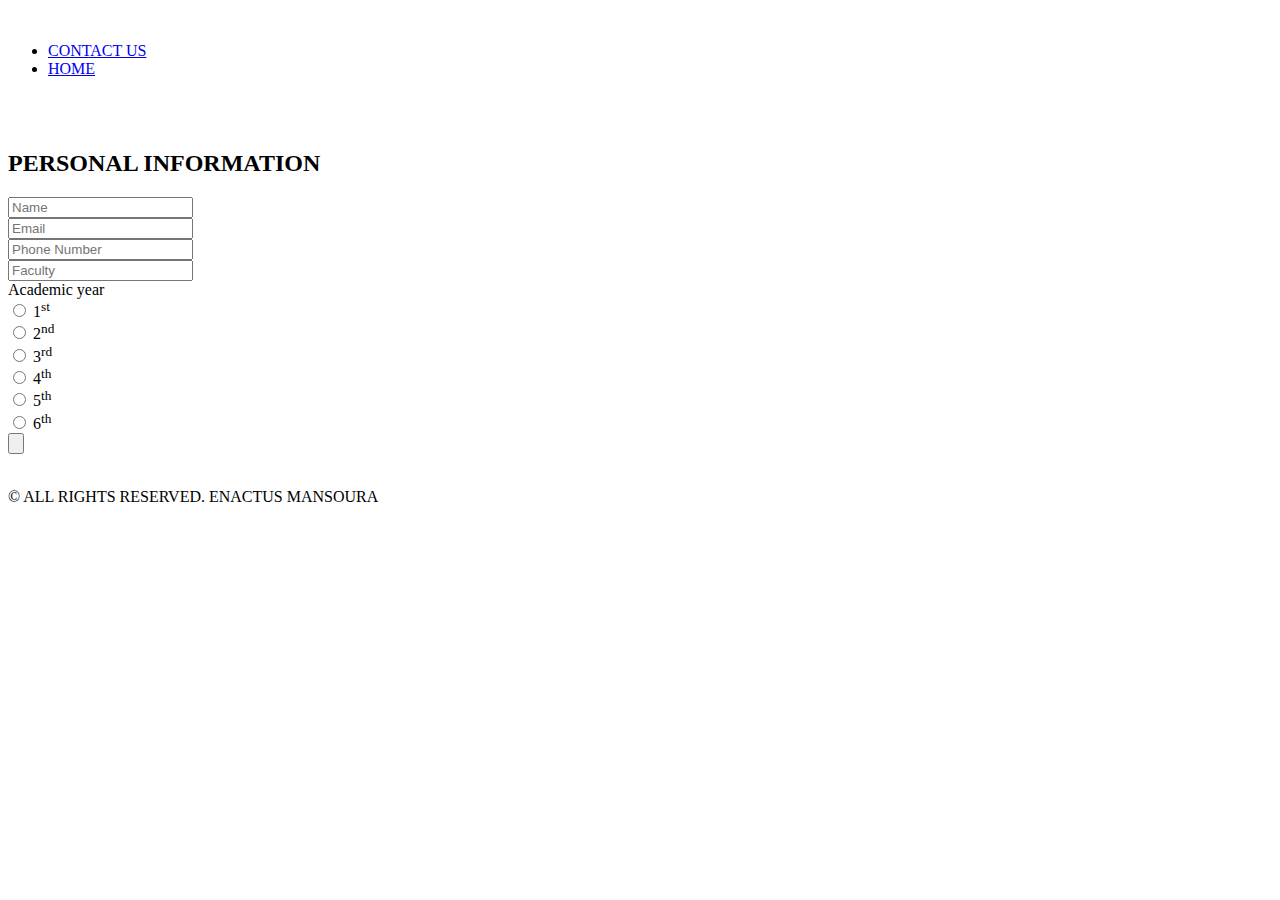
==== index.html @ 764fa782 "update index.html" ====
<!DOCTYPE html>
<html lang="en">
    <head>
    <meta charset="UTF-8" />
    <meta http-equiv="X-UA-Compatible" content="IE=edge" />
    <meta name="viewport" content="width=device-width, initial-scale=1.0" />
    <title>Application Form - Milestone 2023</title>
    <link rel="shortcut icon" href="assets/favicon.ico" type="image/x-icon">
    <link rel="icon" href="assets/favicon.ico" type="image/x-icon">                
    <link href="https://cdn.jsdelivr.net/npm/bootstrap@5.2.2/dist/css/bootstrap.min.css" rel="stylesheet" integrity="sha384-Zenh87qX5JnK2Jl0vWa8Ck2rdkQ2Bzep5IDxbcnCeuOxjzrPF/et3URy9Bv1WTRi" crossorigin="anonymous">
    <script src="https://cdn.jsdelivr.net/npm/bootstrap@5.2.2/dist/js/bootstrap.bundle.min.js" integrity="sha384-OERcA2EqjJCMA+/3y+gxIOqMEjwtxJY7qPCqsdltbNJuaOe923+mo//f6V8Qbsw3" crossorigin="anonymous"></script>
    <link rel="stylesheet" href="style/style.css?v=2">
    <!-- Google tag (gtag.js) -->
    <script async src="https://www.googletagmanager.com/gtag/js?id=G-HJ6JGQN55H"></script>
    <script>
    window.dataLayer = window.dataLayer || [];
    function gtag(){dataLayer.push(arguments);}
    gtag('js', new Date());
    gtag('config', 'G-HJ6JGQN55H');
    </script>
    </head>
    <body>
        <div class="heading">

            <!--NAV START-->

            <div class="nav p-4">
                <div id="logo">
                    <img src="assets/enactus logo.png" alt="">
                </div>
                <ul>
                    <li id="contact">
                        <a id="maillink" href="mailto:info@enactusmans.com">CONTACT US</a>
                    </li>

                    <li id="home">
                        <a id="homelink" href="https://enactusmans.com/">HOME</a>
                    </li>
                </ul>
            </div>

            <!--NAV END-->

            <!-- SLIDER START-->

            <div class="slider">
                <div class="scroll-parent">
                    <div class="scroll-element primary sliderimg">
                      <img src="assets/slider.png"alt=""/>
                      <img src="assets/slider.png"alt=""/>
                      <img src="assets/slider.png"alt=""/>
                      <img src="assets/slider.png"alt=""/>
                      <img src="assets/slider.png"alt=""/>
                      <img src="assets/slider.png"alt=""/>
                      <img src="assets/slider.png"alt=""/>
                      <img src="assets/slider.png"alt=""/>
                      <img src="assets/slider.png"alt=""/>
                      <img src="assets/slider.png"alt=""/>
                      <img src="assets/slider.png"alt=""/>
                      <img src="assets/slider.png"alt=""/>
                      <img src="assets/slider.png"alt=""/>
                      <img src="assets/slider.png"alt=""/>
                      <img src="assets/slider.png"alt=""/>
                      <img src="assets/slider.png"alt=""/>
                      <img src="assets/slider.png"alt=""/>
                    </div>
                    <!-- <div class="scroll-element secondary sliderimg">
                      <img src="assets/slider.png"alt=""/>
                      <img src="assets/slider.png"alt=""/>
                      <img src="assets/slider.png"alt=""/>
                    </div> -->
                  </div>
                <!-- <div class="sliderimg">
                    <img src="assets/slider.png" alt="">
                </div>
                <div class="sliderimg">
                    <img src="assets/slider.png" alt="">
                </div>
                <div class="sliderimg">
                    <img src="assets/slider.png" alt="">
                </div>
                <div class="sliderimg">
                    <img src="assets/slider.png" alt="">
                </div> -->
            </div>
            <!-- SLIDER END-->

            <!--FIRST ILLUSTRATION START-->

            <div class="firstill">
                <!-- <img src="assets/firstill.png" alt=""> -->
                <!-- <div class="eye">
                    <div class="eye1"></div>
                    <div class="eye2"></div>
                </div> -->

                <!-- <div class="eyes">
                    <img src="assets/eyesfull.png" alt="">
                </div> -->

            </div>

            <!--FIRST ILLUSTRATION END-->

            <!--SECOND ILLUSTRATION START-->

            <div class="secondill">
                <picture>
                    <source srcset="assets/secondill.png" media="(min-width:575px)" alt="">
                    <img src="assets/secondill sm.png" alt="">
                </picture>
            </div>

            <!--SECOND ILLUSTRATION END-->

        </div>

        <div class="main pb-0">

            <!-- ALL Sections -->

            <div class="all">

                <!-- PERSONAL Section -->

                <div id="first" class="form pt-lg-5 pt-md-5 pe-lg-5 pe-md-5 ps-lg-5 ps-md-5 pb-lg-5 pb-md-5 " onclick="shadow()">

                    <h2 class="mb-4">PERSONAL INFORMATION</h2>

                    <form action="submit.php" method="post">
                        <div class="mb-2">
                        <input
                            type="text"
                            class="form-control"
                            id="name" name="name" placeholder="Name" required/>
                        </div>
                
                        <div class="mb-2">
                        <input
                            type="email"
                            class="form-control"
                            id="email" name="email" placeholder="Email" required/>
                        </div>

                        <div class="row">
                    
                            <div class="col-lg col-md mb-2">
                            <input
                                type="number"
                                pattern="/^-?\d+\.?\d*$/" 
                                class="form-control"
                                id="phone" name="phone" placeholder="Phone Number" required/>
                            </div>
                        </div>

                        <div class="mb-2">
                        <input
                            type="text"
                            class="form-control"
                            id="faculty" name="faculty" placeholder="Faculty" required/>
                        </div>

                        <label  class="form-label mt-2">Academic year </label><br>

                        <div class="year">
                            <div class="form-check form-check-inline">
                                    <input class="form-check-input" type="radio" name="year" id="first" value="1st" required>
                                    <label class="form-check-label" for="first" style="margin-left: 0px;margin-right: 10px;">
                                        1<sup>st</sup>
                                    </label>
                                </div>

                            <div class="form-check form-check-inline">
                                <input class="form-check-input" type="radio" name="year" id="second" value="2nd">
                                <label class="form-check-label" for="second" style="margin-left: 0px;margin-right: 10px;">
                                    2<sup>nd</sup>
                                </label>
                            </div>
                    
                            <div class="form-check form-check-inline">
                                <input class="form-check-input" type="radio" name="year" id="third" value="3rd">
                                <label class="form-check-label" for="third" style="margin-left: 0px; margin-right: 10px;">
                                    3<sup>rd</sup>
                                </label>
                            </div>
                    
                            <div class="form-check form-check-inline">
                                <input class="form-check-input" type="radio" name="year" id="fourth" value="4th"> 
                                <label class="form-check-label" for="fourth" style="margin-left: 0px;margin-right: 10px;">
                                    4<sup>th</sup>
                                </label>
                            </div>
                    
                            <div class="form-check form-check-inline">
                                <input class="form-check-input" type="radio" name="year" id="fifth" value="5th">
                                <label class="form-check-label" for="fifth" style="margin-left: 0px;">
                                5<sup>th</sup>
                            </label>
                            </div>

                            <div class="form-check form-check-inline">
                                <input class="form-check-input" type="radio" name="year" id="sixth" value="6th">
                                <label class="form-check-label" for="sixth" style="margin-left: 0px;">
                                    6<sup>th</sup>
                                </label>
                                </div>
                        </div>

                </div>

                <!-- SUBMIT BUTTON-->
                <button type="submit" id="submit" class="submit" onclick="shadow5()">
                    <img src="assets/SUBMIT.png" alt="">
                </button>

                </form>     

                </div>

                <!-- FOOTER -->

                <div class="footer mb-0">
                    <div class="social" id="contact">
                        <a href="https://instagram.com/enactusmans/" target="_blank"><img src="assets/instagram.png" alt=""></a>
                        <a href="https://facebook.com/EnactusMansouraUniversity/" target="_blank"><img src="assets/facebook.png" alt=""></a>
                        <a href="https://twitter.com/enactusmans" target="_blank"><img src="assets/twitter.png" alt=""></a>
                     </div>
                    <p class="mb-0">© ALL RIGHTS RESERVED. ENACTUS MANSOURA</p>
                </div>
        </div>

    <script>
        document.getElementById('logo').addEventListener('click',home);
        document.getElementById('contact').addEventListener('click',mail);
        function mail(){
                window.location.href = "mailto:info@enactusmans.com"
                console.log("ag")
            }
        document.getElementById('home').addEventListener('click',home);
        function home(){
                window.location.href = "https://www.enactusmans.com"
            }

        document.getElementById('home').addEventListener('mouseover',invert);
        function invert(){
            document.getElementById('homelink').style.color='var(--primary-color)'
        }
        document.getElementById('home').addEventListener('mouseleave',invertback);
        function invertback(){
            document.getElementById('homelink').style.color='var(--secondary-color)'
        }

        document.getElementById('contact').addEventListener('mouseover',invert2);
        function invert2(){
            document.getElementById('maillink').style.color='var(--primary-color)'
        }
        document.getElementById('contact').addEventListener('mouseleave',invertback2);
        function invertback2(){
            document.getElementById('maillink').style.color='var(--secondary-color)'
        }

    </script>

    <script>
        function shadow(){
            document.getElementById("first").style.boxShadow = "-6px 5px black"
        }

        function shadow2(){
            document.getElementById("secondd").style.boxShadow = "-6px 5px black"
        }

        function shadow3(){
            document.getElementById("thirdd").style.boxShadow = "-6px 5px black"
        }

        function shadow4(){
            document.getElementById("fourthh").style.boxShadow = "-6px 5px black"
        }
        
        function shadow5(){
            document.getElementById("submit").style.boxShadow = "-6px 5px var(--primary-color)"
        }
    </script>

    <script>
        function auto_grow(element) {
        element.style.height="auto";
        element.style.height = (element.scrollHeight+2)+"px";
        }
    </script>

    </body>
</html>
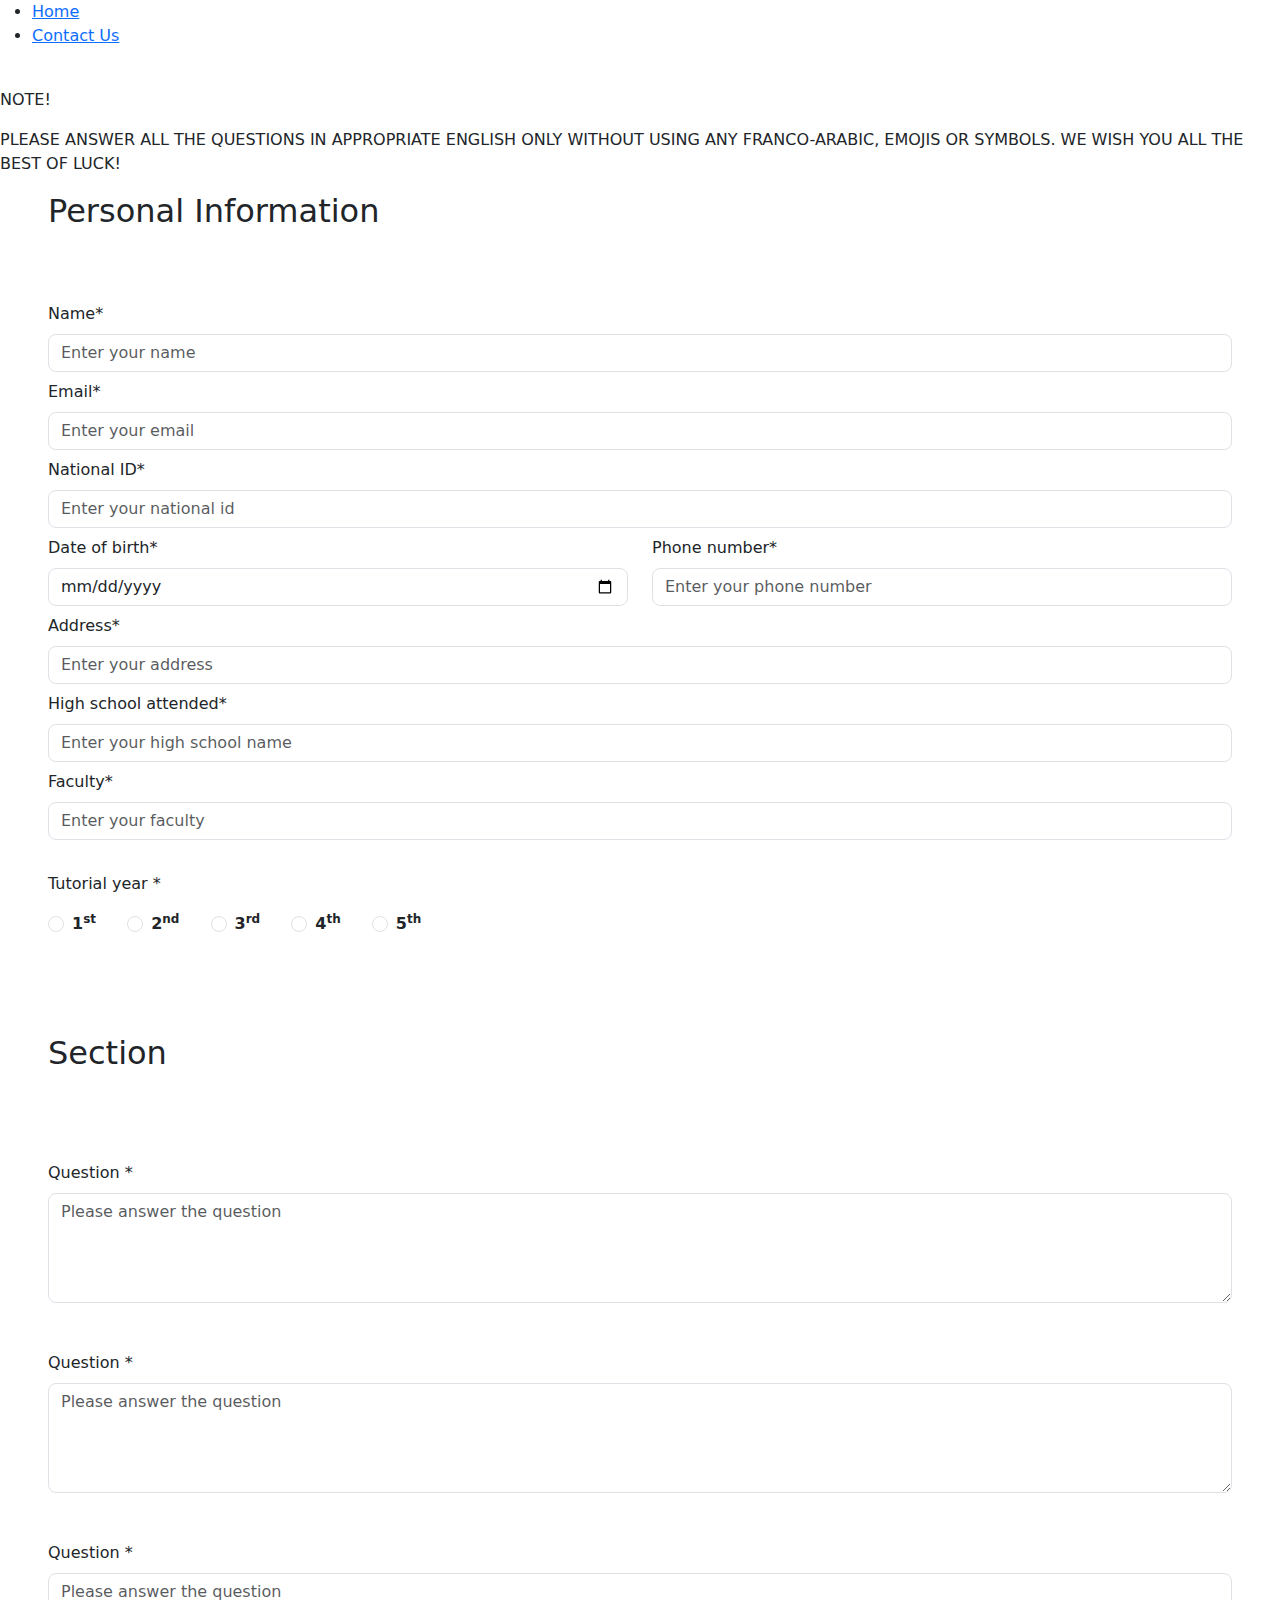
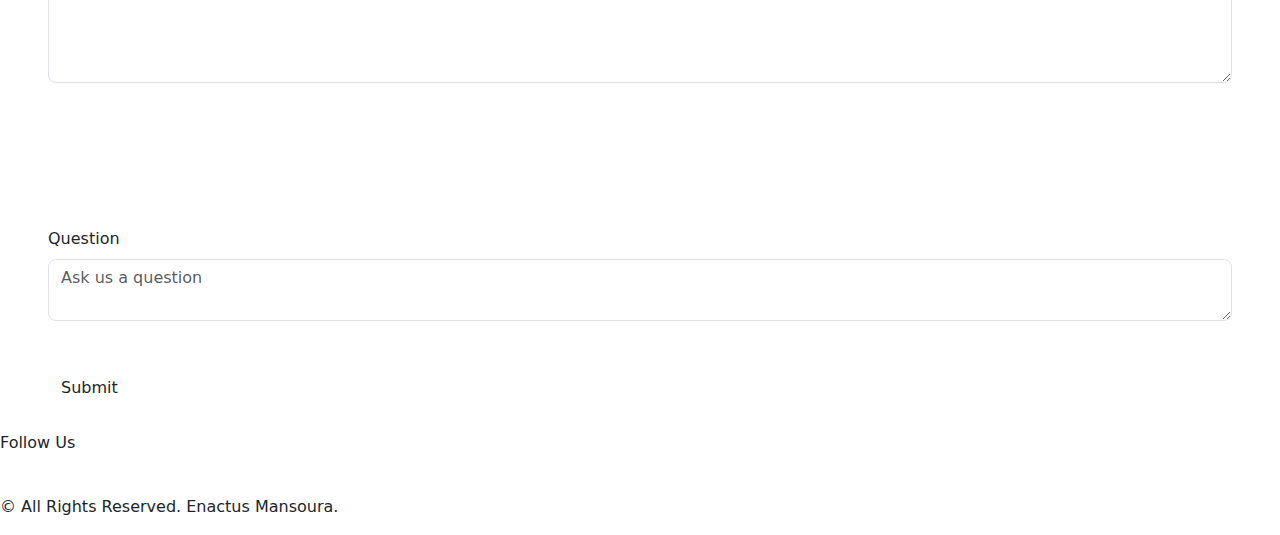
==== commit 04e0acfc: "Bootstrap CDN removed and imported locally" ====
--- a/index.html
+++ b/index.html
@@ -1,294 +1,216 @@
 <!DOCTYPE html>
 <html lang="en">
-    <head>
+  <head>
     <meta charset="UTF-8" />
     <meta http-equiv="X-UA-Compatible" content="IE=edge" />
     <meta name="viewport" content="width=device-width, initial-scale=1.0" />
-    <title>Application Form - Milestone 2023</title>
+    <title>Application Form - Enactus Mansoura</title>
     <link rel="shortcut icon" href="assets/favicon.ico" type="image/x-icon">
-    <link rel="icon" href="assets/favicon.ico" type="image/x-icon">                
-    <link href="https://cdn.jsdelivr.net/npm/bootstrap@5.2.2/dist/css/bootstrap.min.css" rel="stylesheet" integrity="sha384-Zenh87qX5JnK2Jl0vWa8Ck2rdkQ2Bzep5IDxbcnCeuOxjzrPF/et3URy9Bv1WTRi" crossorigin="anonymous">
-    <script src="https://cdn.jsdelivr.net/npm/bootstrap@5.2.2/dist/js/bootstrap.bundle.min.js" integrity="sha384-OERcA2EqjJCMA+/3y+gxIOqMEjwtxJY7qPCqsdltbNJuaOe923+mo//f6V8Qbsw3" crossorigin="anonymous"></script>
+    <link rel="icon" href="assets/favicon.ico" type="image/x-icon">
+    <link rel="preconnect" href="https://fonts.googleapis.com">
+    <link rel="preconnect" href="https://fonts.gstatic.com" crossorigin>
+    <link href="https://fonts.googleapis.com/css2?family=Montserrat:wght@400;600;700&display=swap" rel="stylesheet">
+    <link rel="stylesheet" href="style/bootstrap.min.css">
+    <script src="script/bootstrap.bundle.min.js"></script>
     <link rel="stylesheet" href="style/style.css?v=2">
-    <!-- Google tag (gtag.js) -->
-    <script async src="https://www.googletagmanager.com/gtag/js?id=G-HJ6JGQN55H"></script>
-    <script>
-    window.dataLayer = window.dataLayer || [];
-    function gtag(){dataLayer.push(arguments);}
-    gtag('js', new Date());
-    gtag('config', 'G-HJ6JGQN55H');
-    </script>
-    </head>
-    <body>
-        <div class="heading">
-
-            <!--NAV START-->
-
-            <div class="nav p-4">
-                <div id="logo">
-                    <img src="assets/enactus logo.png" alt="">
-                </div>
-                <ul>
-                    <li id="contact">
-                        <a id="maillink" href="mailto:info@enactusmans.com">CONTACT US</a>
-                    </li>
-
-                    <li id="home">
-                        <a id="homelink" href="https://enactusmans.com/">HOME</a>
-                    </li>
-                </ul>
-            </div>
-
-            <!--NAV END-->
-
-            <!-- SLIDER START-->
-
-            <div class="slider">
-                <div class="scroll-parent">
-                    <div class="scroll-element primary sliderimg">
-                      <img src="assets/slider.png"alt=""/>
-                      <img src="assets/slider.png"alt=""/>
-                      <img src="assets/slider.png"alt=""/>
-                      <img src="assets/slider.png"alt=""/>
-                      <img src="assets/slider.png"alt=""/>
-                      <img src="assets/slider.png"alt=""/>
-                      <img src="assets/slider.png"alt=""/>
-                      <img src="assets/slider.png"alt=""/>
-                      <img src="assets/slider.png"alt=""/>
-                      <img src="assets/slider.png"alt=""/>
-                      <img src="assets/slider.png"alt=""/>
-                      <img src="assets/slider.png"alt=""/>
-                      <img src="assets/slider.png"alt=""/>
-                      <img src="assets/slider.png"alt=""/>
-                      <img src="assets/slider.png"alt=""/>
-                      <img src="assets/slider.png"alt=""/>
-                      <img src="assets/slider.png"alt=""/>
-                    </div>
-                    <!-- <div class="scroll-element secondary sliderimg">
-                      <img src="assets/slider.png"alt=""/>
-                      <img src="assets/slider.png"alt=""/>
-                      <img src="assets/slider.png"alt=""/>
-                    </div> -->
-                  </div>
-                <!-- <div class="sliderimg">
-                    <img src="assets/slider.png" alt="">
-                </div>
-                <div class="sliderimg">
-                    <img src="assets/slider.png" alt="">
-                </div>
-                <div class="sliderimg">
-                    <img src="assets/slider.png" alt="">
-                </div>
-                <div class="sliderimg">
-                    <img src="assets/slider.png" alt="">
-                </div> -->
-            </div>
-            <!-- SLIDER END-->
-
-            <!--FIRST ILLUSTRATION START-->
-
-            <div class="firstill">
-                <!-- <img src="assets/firstill.png" alt=""> -->
-                <!-- <div class="eye">
-                    <div class="eye1"></div>
-                    <div class="eye2"></div>
-                </div> -->
-
-                <!-- <div class="eyes">
-                    <img src="assets/eyesfull.png" alt="">
-                </div> -->
-
-            </div>
-
-            <!--FIRST ILLUSTRATION END-->
-
-            <!--SECOND ILLUSTRATION START-->
-
-            <div class="secondill">
-                <picture>
-                    <source srcset="assets/secondill.png" media="(min-width:575px)" alt="">
-                    <img src="assets/secondill sm.png" alt="">
-                </picture>
-            </div>
-
-            <!--SECOND ILLUSTRATION END-->
-
+  </head>
+  <body>
+
+
+    <div class="heading">
+        <div class="ref">
+            <ul>
+                <li>
+                    <a href="https://enactusmans.com/">Home</a>
+                </li>
+
+                <li>
+                    <a href="mailto:info@enactusmans.com">Contact Us</a>
+                </li>
+            </ul>
         </div>
-
-        <div class="main pb-0">
-
-            <!-- ALL Sections -->
-
-            <div class="all">
-
-                <!-- PERSONAL Section -->
-
-                <div id="first" class="form pt-lg-5 pt-md-5 pe-lg-5 pe-md-5 ps-lg-5 ps-md-5 pb-lg-5 pb-md-5 " onclick="shadow()">
-
-                    <h2 class="mb-4">PERSONAL INFORMATION</h2>
-
-                    <form action="submit.php" method="post">
-                        <div class="mb-2">
+        <img id="logo" src="assets/painted-logo.png" alt="">
+        <img id="fall" src="assets/oaka.png" alt="">
+        <img id="ill" src="assets/eact-.png" alt="">
+        <p id="note">NOTE!</p>
+        <p id="please">PLEASE ANSWER ALL THE QUESTIONS IN APPROPRIATE ENGLISH ONLY WITHOUT USING ANY FRANCO-ARABIC, EMOJIS OR SYMBOLS. WE WISH YOU ALL THE BEST OF LUCK!</p>
+
+    </div>
+
+    <div class="main">
+        <div class="all">
+
+            <!-- Section 1 -->
+            <h2 class="ms-lg-5 ms-md-5 mb-4">Personal Information</h2>
+            <div class="form pt-lg-5 pt-md-5 pe-lg-5 pe-md-5 ps-lg-5 ps-md-5 pb-lg-5 pb-md-5 rounded-3">
+                <form action="submit.php" method="post">
+                    <div class="mb-2">
+                    <label for="name" class="form-label ">Name<span>*</span></label>
+                    <input
+                        type="text"
+                        class="form-control rounded-3"
+                        id="name" name="name" placeholder="Enter your name" required/>
+                    </div>
+            
+                    <div class="mb-2">
+                    <label for="email" class="form-label">Email<span>*</span></label>
+                    <input
+                        type="email"
+                        class="form-control rounded-3"
+                        id="email" name="email" placeholder="Enter your email" required/>
+                    </div>
+            
+                    <div class="mb-2">
+                        <label for="id" class="form-label">National ID<span>*</span></label>
+                    <input
+                        type="number" 
+                        pattern="/^-?\d+\.?\d*$/" 
+                        onKeyPress="if(this.value.length==14) return false;"
+                        class="form-control rounded-3"
+                        id="id" name="id" placeholder="Enter your national id" required/>
+                    </div>
+            
+                    <div class="row">
+                        <div class="col-lg col-md mb-2">
+                        <label for="date" class="form-label">Date of birth<span>*</span></label>
+                            <input
+                                type="date"
+                                class="form-control rounded-3"
+                                id="date" name="date" required/>
+                        </div>
+                
+                        <div class="col-lg col-md mb-2">
+                        <label for="phone" class="form-label">Phone number<span>*</span></label>
                         <input
-                            type="text"
-                            class="form-control"
-                            id="name" name="name" placeholder="Name" required/>
-                        </div>
-                
-                        <div class="mb-2">
-                        <input
-                            type="email"
-                            class="form-control"
-                            id="email" name="email" placeholder="Email" required/>
-                        </div>
-
-                        <div class="row">
-                    
-                            <div class="col-lg col-md mb-2">
-                            <input
-                                type="number"
-                                pattern="/^-?\d+\.?\d*$/" 
-                                class="form-control"
-                                id="phone" name="phone" placeholder="Phone Number" required/>
-                            </div>
-                        </div>
-
-                        <div class="mb-2">
-                        <input
-                            type="text"
-                            class="form-control"
-                            id="faculty" name="faculty" placeholder="Faculty" required/>
-                        </div>
-
-                        <label  class="form-label mt-2">Academic year </label><br>
-
-                        <div class="year">
-                            <div class="form-check form-check-inline">
-                                    <input class="form-check-input" type="radio" name="year" id="first" value="1st" required>
-                                    <label class="form-check-label" for="first" style="margin-left: 0px;margin-right: 10px;">
-                                        1<sup>st</sup>
-                                    </label>
-                                </div>
-
-                            <div class="form-check form-check-inline">
-                                <input class="form-check-input" type="radio" name="year" id="second" value="2nd">
-                                <label class="form-check-label" for="second" style="margin-left: 0px;margin-right: 10px;">
-                                    2<sup>nd</sup>
-                                </label>
-                            </div>
-                    
-                            <div class="form-check form-check-inline">
-                                <input class="form-check-input" type="radio" name="year" id="third" value="3rd">
-                                <label class="form-check-label" for="third" style="margin-left: 0px; margin-right: 10px;">
-                                    3<sup>rd</sup>
-                                </label>
-                            </div>
-                    
-                            <div class="form-check form-check-inline">
-                                <input class="form-check-input" type="radio" name="year" id="fourth" value="4th"> 
-                                <label class="form-check-label" for="fourth" style="margin-left: 0px;margin-right: 10px;">
-                                    4<sup>th</sup>
-                                </label>
-                            </div>
-                    
-                            <div class="form-check form-check-inline">
-                                <input class="form-check-input" type="radio" name="year" id="fifth" value="5th">
-                                <label class="form-check-label" for="fifth" style="margin-left: 0px;">
-                                5<sup>th</sup>
+                            type="number"
+                            pattern="/^-?\d+\.?\d*$/" 
+                            class="form-control rounded-3"
+                            id="phone" name="phone" placeholder="Enter your phone number" required/>
+                        </div>
+                    </div>
+
+                    <div class="mb-2">
+                    <label for="address" class="form-label">Address<span>*</span></label>
+                    <input
+                        type="text" 
+                        class="form-control rounded-3"
+                        id="Address " name = "address" placeholder="Enter your address" required/>
+                    </div>
+            
+                    <div class="mb-2">
+                    <label for="school" class="form-label">High school attended<span>*</span></label>
+                    <input
+                        type="text"
+                        class="form-control rounded-3"
+                        id="school" name="school" placeholder="Enter your high school name" required/>
+                    </div>
+            
+                    <div class="mb-2">
+                    <label for="faculty" class="form-label">Faculty<span>*</span></label>
+                    <input
+                        type="text"
+                        class="form-control rounded-3"
+                        id="faculty" name="faculty" placeholder="Enter your faculty" required/>
+                    </div>
+
+
+                    <label  class="form-label mt-4 mb-3">Tutorial year <span>*</span></label><br/>
+
+                    <div class="year">
+                        <div class="form-check form-check-inline">
+                            <input class="form-check-input" type="radio" name="radio" id="first" value="first">
+                            <label class="form-check-label" for="first" style="font-weight:600;margin-left: 0px;margin-right: 10px;">
+                                1<sup>st</sup>
                             </label>
                             </div>
 
-                            <div class="form-check form-check-inline">
-                                <input class="form-check-input" type="radio" name="year" id="sixth" value="6th">
-                                <label class="form-check-label" for="sixth" style="margin-left: 0px;">
-                                    6<sup>th</sup>
-                                </label>
-                                </div>
-                        </div>
-
+                        <div class="form-check form-check-inline">
+                        <input class="form-check-input" type="radio" name="radio" id="second" value="second">
+                        <label class="form-check-label" for="second" style="font-weight:600;margin-left: 0px;margin-right: 10px;">
+                            2<sup>nd</sup>
+                        </label>
+                        </div>
+                
+                        <div class="form-check form-check-inline">
+                        <input class="form-check-input" type="radio" name="radio" id="third" value="third">
+                        <label class="form-check-label" for="third" style="font-weight:600;margin-left: 0px; margin-right: 10px;">
+                            3<sup>rd</sup>
+                        </label>
+                        </div>
+                
+                        <div class="form-check form-check-inline">
+                        <input class="form-check-input" type="radio" name="radio" id="fourth" value="fourth"> 
+                        <label class="form-check-label" for="fourth" style="font-weight:600;margin-left: 0px;margin-right: 10px;">
+                            4<sup>th</sup>
+                        </label>
+                        </div>
+                
+                        <div class="form-check form-check-inline">
+                        <input class="form-check-input" type="radio" name="radio" id="fifth" value="fifth">
+                        <label class="form-check-label" for="fifth" style="font-weight:600;margin-left: 0px;">
+                            5<sup>th</sup>
+                        </label>
+                        </div>
+                    </div>
+            </div>
+
+            <!-- Section 2 -->
+            <h2 class="ms-lg-5 ms-md-5 mb-4 mt-lg-5 mt-md-5">Section</h2>
+            <div class="form pt-5 pb-4 pe-5 ps-5 rounded-3">
+                <div class="mb-2">
+                    <label for="whatknow" class="form-label mt-3">Question<span> *</span></label>
+                    <textarea class="form-control rounded-3 mb-5" id="whatknow" name="whatknow" rows="4" oninput="auto_grow(this)" placeholder="Please answer the question" required></textarea>
+                    </div>
+
+
+                    <div class="mb-2">
+                    <label for="howknow" class="form-label">Question<span> *</span></label>
+                    <textarea class="form-control rounded-3 mb-5" id="howknow" name="howknow" rows="4" oninput="auto_grow(this)" placeholder="Please answer the question"required></textarea>
+                    </div>
+                
+                    <div class="mb-2">
+                    <label for="attract" class="form-label">Question<span> *</span></label>
+                    <textarea class="form-control rounded-3 mb-5" id="attract" name="attract" rows="4" oninput="auto_grow(this)" placeholder="Please answer the question"required></textarea>
+                    </div>
+            </div>
+
+
+                <div class="form pt-5 pb-4 pe-5 ps-5 mt-4 rounded-3">
+                    <div class="mb-2">
+                    <label for="ask" class="form-label">Question</label>
+                    <textarea class="form-control rounded-3 mb-5" id="ask" name="ask" rows="2" oninput="auto_grow2(this)" placeholder="Ask us a question"></textarea>
+                    </div>
+                    <div class="button"><button type="submit" class="btn rounded-5">Submit</button></div>
                 </div>
-
-                <!-- SUBMIT BUTTON-->
-                <button type="submit" id="submit" class="submit" onclick="shadow5()">
-                    <img src="assets/SUBMIT.png" alt="">
-                </button>
-
-                </form>     
+                </form>          
+            </div>
+
+            <div class="button">
+            <div class="bott">
+                <p>Follow Us</p>
+                <div class="social" id="contact">
+                   <a href="https://instagram.com/enactusmans/" target="_blank"><img src="assets/instagram.png" alt=""></a>
+                   <a href="https://facebook.com/EnactusMansouraUniversity/" target="_blank"><img src="assets/facebook.png" alt=""></a>
+                   <a href="https://twitter.com/enactusmans" target="_blank"><img src="assets/twitter.png" alt=""></a>
 
                 </div>
-
-                <!-- FOOTER -->
-
-                <div class="footer mb-0">
-                    <div class="social" id="contact">
-                        <a href="https://instagram.com/enactusmans/" target="_blank"><img src="assets/instagram.png" alt=""></a>
-                        <a href="https://facebook.com/EnactusMansouraUniversity/" target="_blank"><img src="assets/facebook.png" alt=""></a>
-                        <a href="https://twitter.com/enactusmans" target="_blank"><img src="assets/twitter.png" alt=""></a>
-                     </div>
-                    <p class="mb-0">© ALL RIGHTS RESERVED. ENACTUS MANSOURA</p>
-                </div>
+                <p>© All Rights Reserved. Enactus Mansoura.</p>
+            </div>
+                
         </div>
-
-    <script>
-        document.getElementById('logo').addEventListener('click',home);
-        document.getElementById('contact').addEventListener('click',mail);
-        function mail(){
-                window.location.href = "mailto:info@enactusmans.com"
-                console.log("ag")
-            }
-        document.getElementById('home').addEventListener('click',home);
-        function home(){
-                window.location.href = "https://www.enactusmans.com"
-            }
-
-        document.getElementById('home').addEventListener('mouseover',invert);
-        function invert(){
-            document.getElementById('homelink').style.color='var(--primary-color)'
-        }
-        document.getElementById('home').addEventListener('mouseleave',invertback);
-        function invertback(){
-            document.getElementById('homelink').style.color='var(--secondary-color)'
-        }
-
-        document.getElementById('contact').addEventListener('mouseover',invert2);
-        function invert2(){
-            document.getElementById('maillink').style.color='var(--primary-color)'
-        }
-        document.getElementById('contact').addEventListener('mouseleave',invertback2);
-        function invertback2(){
-            document.getElementById('maillink').style.color='var(--secondary-color)'
-        }
-
-    </script>
-
-    <script>
-        function shadow(){
-            document.getElementById("first").style.boxShadow = "-6px 5px black"
-        }
-
-        function shadow2(){
-            document.getElementById("secondd").style.boxShadow = "-6px 5px black"
-        }
-
-        function shadow3(){
-            document.getElementById("thirdd").style.boxShadow = "-6px 5px black"
-        }
-
-        function shadow4(){
-            document.getElementById("fourthh").style.boxShadow = "-6px 5px black"
-        }
-        
-        function shadow5(){
-            document.getElementById("submit").style.boxShadow = "-6px 5px var(--primary-color)"
-        }
-    </script>
-
-    <script>
-        function auto_grow(element) {
-        element.style.height="auto";
-        element.style.height = (element.scrollHeight+2)+"px";
-        }
-    </script>
-
-    </body>
+    </div>
+
+<!-- Set form height automatically -->
+<script>
+    function auto_grow(element) {
+    element.style.height="auto";
+    element.style.height = (element.scrollHeight+2)+"px";
+    }
+
+    function auto_grow2(element) {
+    element.style.height="auto";
+    element.style.height = (element.scrollHeight+2)+"px";
+    }
+</script>
+  </body>
 </html>